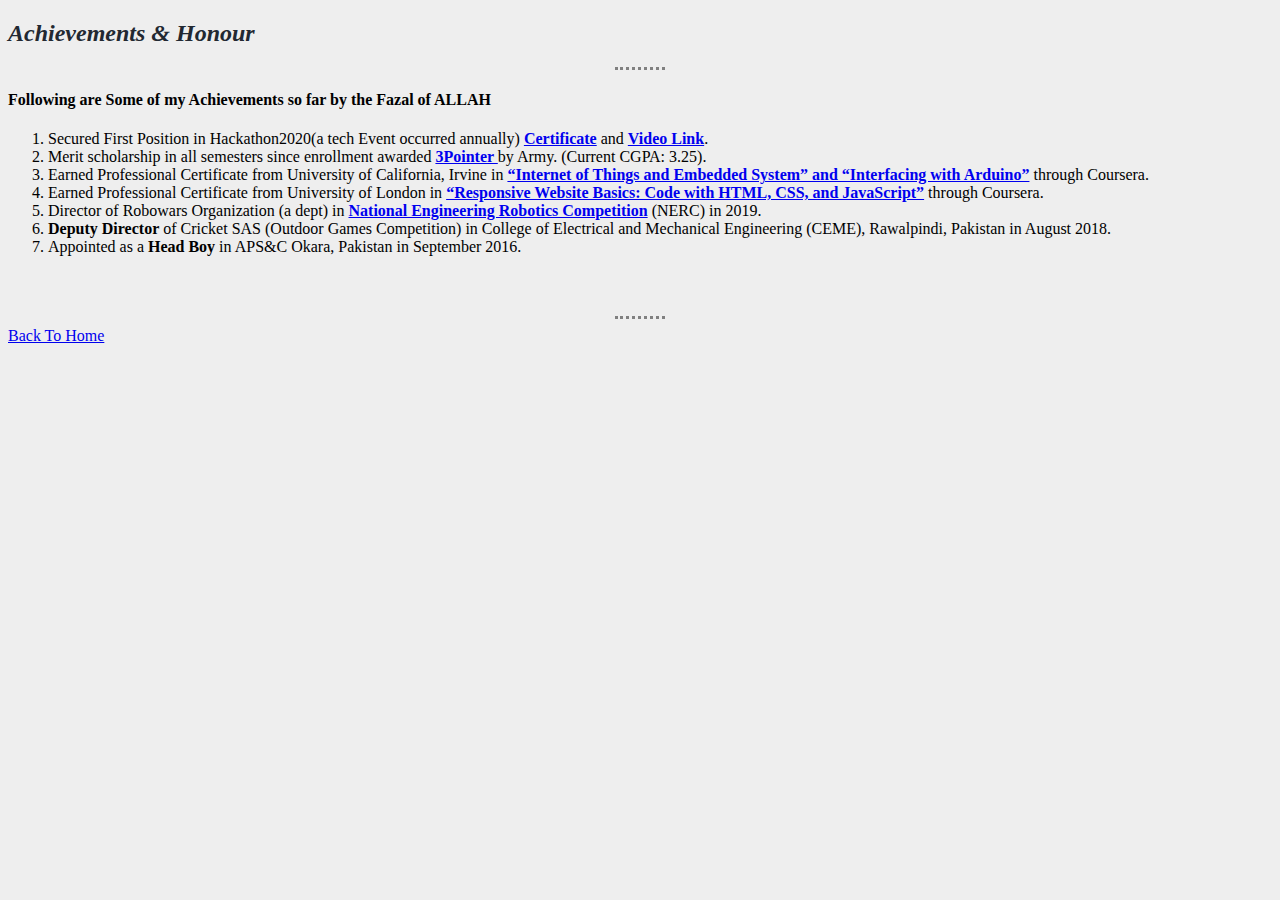
==== Personal page/Achievements.html @ ab26e4ad "committ" ====
<!DOCTYPE html>
<html lang="en" dir="ltr">
  <head>
    <meta charset="utf-8">
    <title>My Achievements Page</title>
    <link rel="stylesheet" href="css/styles.css">
  </head>
  <body>
    <h2>Achievements & Honour</h2>
    <hr>
    <h4>Following are Some of my Achievements so far by the Fazal of ALLAH</h4>
<ol>
  <li>Secured First Position in Hackathon2020(a tech Event occurred annually) <strong><a href="Images\Blindro Certificate Winner.jpg">Certificate</a></strong> and <strong><a href="https://www.youtube.com/watch?v=lXEmwiyjj10">Video Link</a></strong>.</li>
  <li>Merit scholarship in all semesters since enrollment awarded <strong><a href="Images\3 Pointer.jpg">3Pointer </a></strong>by Army. (Current CGPA: 3.25).</li>
 <li>Earned Professional Certificate from University of California, Irvine in <strong><a href="PDFs\INTERNET OF THINGS AND EMBEDED SYSTEM.pdf">“Internet of Things and Embedded System” and “Interfacing with Arduino”</a></strong> through Coursera.</li>
 <li>Earned Professional Certificate from University of London in <strong><a href="PDFs\HTML , CSS and JAVASCRIPT   universty of London.pdf">“Responsive Website Basics: Code with HTML, CSS, and JavaScript”</a></strong> through Coursera. </li>
 <li>Director of Robowars Organization (a dept) in <strong><a href="https://nerc.com.pk/">National Engineering Robotics Competition</a></strong> (NERC) in 2019.</li>
<li><strong>Deputy Director</strong> of Cricket SAS (Outdoor Games Competition) in College of Electrical and Mechanical Engineering (CEME), Rawalpindi, Pakistan in August 2018.</li>
<li>Appointed as a <strong>Head Boy</strong> in APS&C Okara, Pakistan in September 2016.</li>
</ol>
<br>
<br>
<hr>
    <a href="index.html">Back To Home</a>
  </body>
</html>
---- Personal page/css/styles.css ----
body{
  background-color:#eeeeee;
}

hr{
  border-style: none;
border-top-style:dotted;
border-color:grey;

border-width: 3px;
width: 4%;
}
h3
{
  color: #393e46;
}
h2
{
  color:#222831;
  font-style: oblique;
}
h1
{color:#222831;
  font-style: oblique;

}
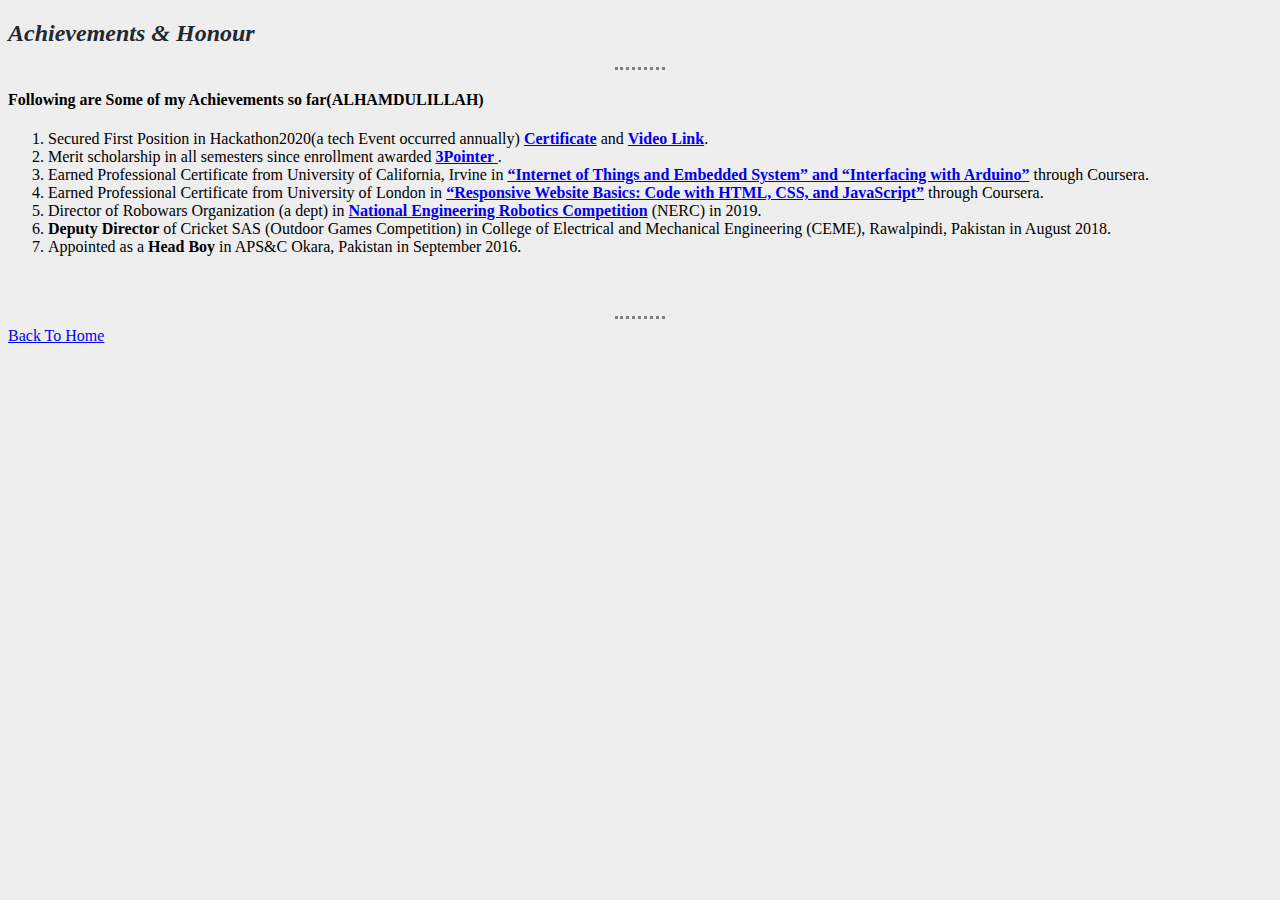
==== commit 8783e456: "Update Achievements.html" ====
--- a/Personal page/Achievements.html
+++ b/Personal page/Achievements.html
@@ -8,10 +8,10 @@
   <body>
     <h2>Achievements & Honour</h2>
     <hr>
-    <h4>Following are Some of my Achievements so far by the Fazal of ALLAH</h4>
+    <h4>Following are Some of my Achievements so far(ALHAMDULILLAH)</h4>
 <ol>
   <li>Secured First Position in Hackathon2020(a tech Event occurred annually) <strong><a href="Images\Blindro Certificate Winner.jpg">Certificate</a></strong> and <strong><a href="https://www.youtube.com/watch?v=lXEmwiyjj10">Video Link</a></strong>.</li>
-  <li>Merit scholarship in all semesters since enrollment awarded <strong><a href="Images\3 Pointer.jpg">3Pointer </a></strong>by Army. (Current CGPA: 3.25).</li>
+  <li>Merit scholarship in all semesters since enrollment awarded <strong><a href="Images\3 Pointer.jpg">3Pointer </a></strong>.</li>
  <li>Earned Professional Certificate from University of California, Irvine in <strong><a href="PDFs\INTERNET OF THINGS AND EMBEDED SYSTEM.pdf">“Internet of Things and Embedded System” and “Interfacing with Arduino”</a></strong> through Coursera.</li>
  <li>Earned Professional Certificate from University of London in <strong><a href="PDFs\HTML , CSS and JAVASCRIPT   universty of London.pdf">“Responsive Website Basics: Code with HTML, CSS, and JavaScript”</a></strong> through Coursera. </li>
  <li>Director of Robowars Organization (a dept) in <strong><a href="https://nerc.com.pk/">National Engineering Robotics Competition</a></strong> (NERC) in 2019.</li>
